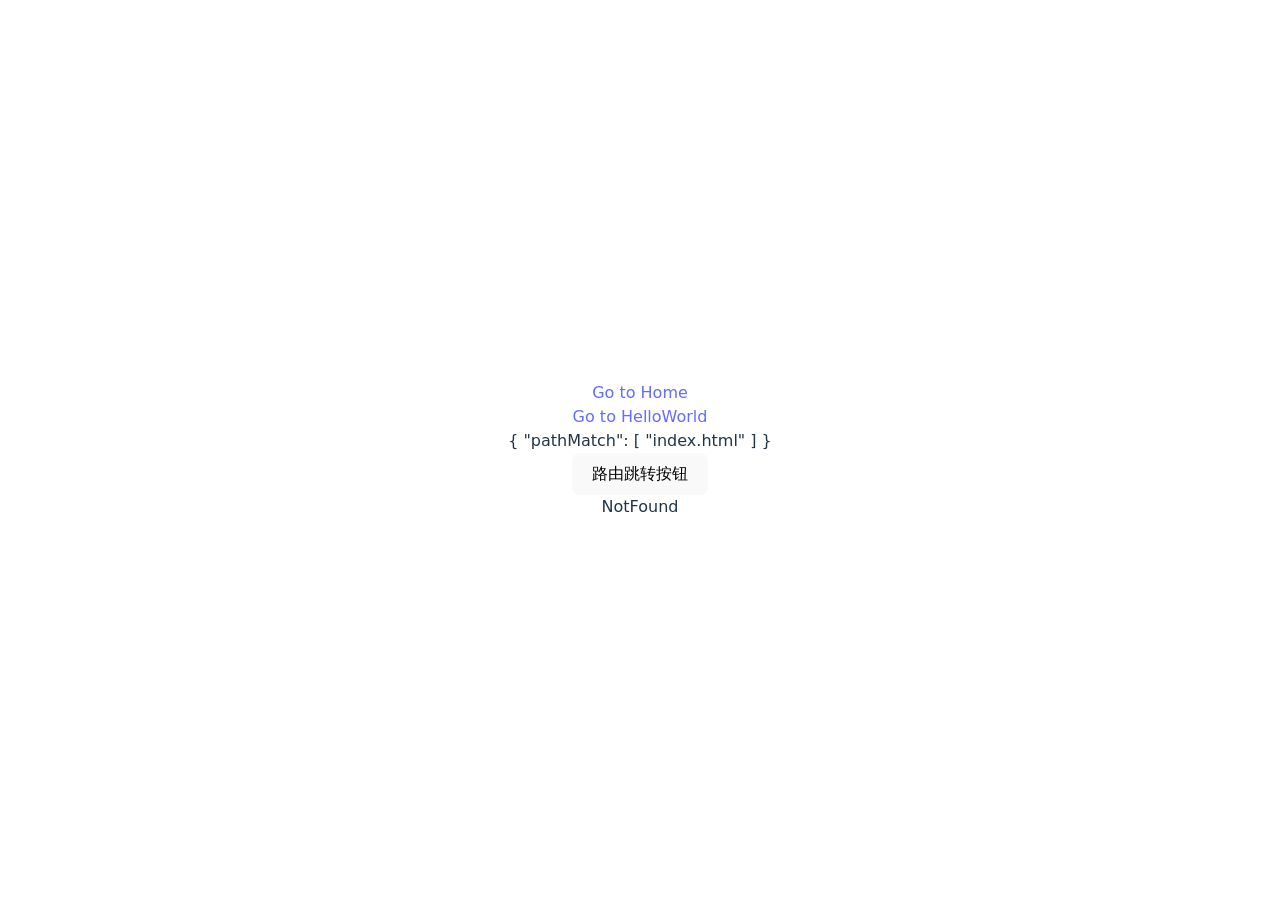
==== index.html @ 2d0bb834 "init" ====
<!doctype html>
<html lang="en">
  <head>
    <meta charset="UTF-8" />
    <link rel="icon" type="image/svg+xml" href="/vite.svg" />
    <meta name="viewport" content="width=device-width, initial-scale=1.0" />
    <title>Vite + Vue</title>
    <script type="module" crossorigin src="/assets/index-Bh5sF22k.js"></script>
    <link rel="stylesheet" crossorigin href="/assets/index-D_sFqFQX.css">
    <script type="module">import.meta.url;import("_").catch(()=>1);(async function*(){})().next();if(location.protocol!="file:"){window.__vite_is_modern_browser=true}</script>
    <script type="module">!function(){if(window.__vite_is_modern_browser)return;console.warn("vite: loading legacy chunks, syntax error above and the same error below should be ignored");var e=document.getElementById("vite-legacy-polyfill"),n=document.createElement("script");n.src=e.src,n.onload=function(){System.import(document.getElementById('vite-legacy-entry').getAttribute('data-src'))},document.body.appendChild(n)}();</script>
  </head>
  <body>
    <div id="app"></div>
    <script nomodule>!function(){var e=document,t=e.createElement("script");if(!("noModule"in t)&&"onbeforeload"in t){var n=!1;e.addEventListener("beforeload",(function(e){if(e.target===t)n=!0;else if(!e.target.hasAttribute("nomodule")||!n)return;e.preventDefault()}),!0),t.type="module",t.src=".",e.head.appendChild(t),t.remove()}}();</script>
    <script nomodule crossorigin id="vite-legacy-polyfill" src="/assets/polyfills-legacy-CE8MBuRJ.js"></script>
    <script nomodule crossorigin id="vite-legacy-entry" data-src="/assets/index-legacy-BcuaOwOv.js">System.import(document.getElementById('vite-legacy-entry').getAttribute('data-src'))</script>
  </body>
</html>
---- assets/index-D_sFqFQX.css ----
:root{font-family:Inter,system-ui,Avenir,Helvetica,Arial,sans-serif;line-height:1.5;font-weight:400;color-scheme:light dark;color:rgba(255,255,255,.87);background-color:#242424;font-synthesis:none;text-rendering:optimizeLegibility;-webkit-font-smoothing:antialiased;-moz-osx-font-smoothing:grayscale}a{font-weight:500;color:#646cff;text-decoration:inherit}a:hover{color:#535bf2}body{margin:0;display:flex;place-items:center;min-width:320px;min-height:100vh}h1{font-size:3.2em;line-height:1.1}button{border-radius:8px;border:1px solid transparent;padding:.6em 1.2em;font-size:1em;font-weight:500;font-family:inherit;background-color:#1a1a1a;cursor:pointer;transition:border-color .25s}button:hover{border-color:#646cff}.card{padding:2em}#app{max-width:1280px;margin:0 auto;padding:2rem;text-align:center}@media (prefers-color-scheme: light){:root{color:#213547;background-color:#fff}a:hover{color:#747bff}button{background-color:#f9f9f9}}
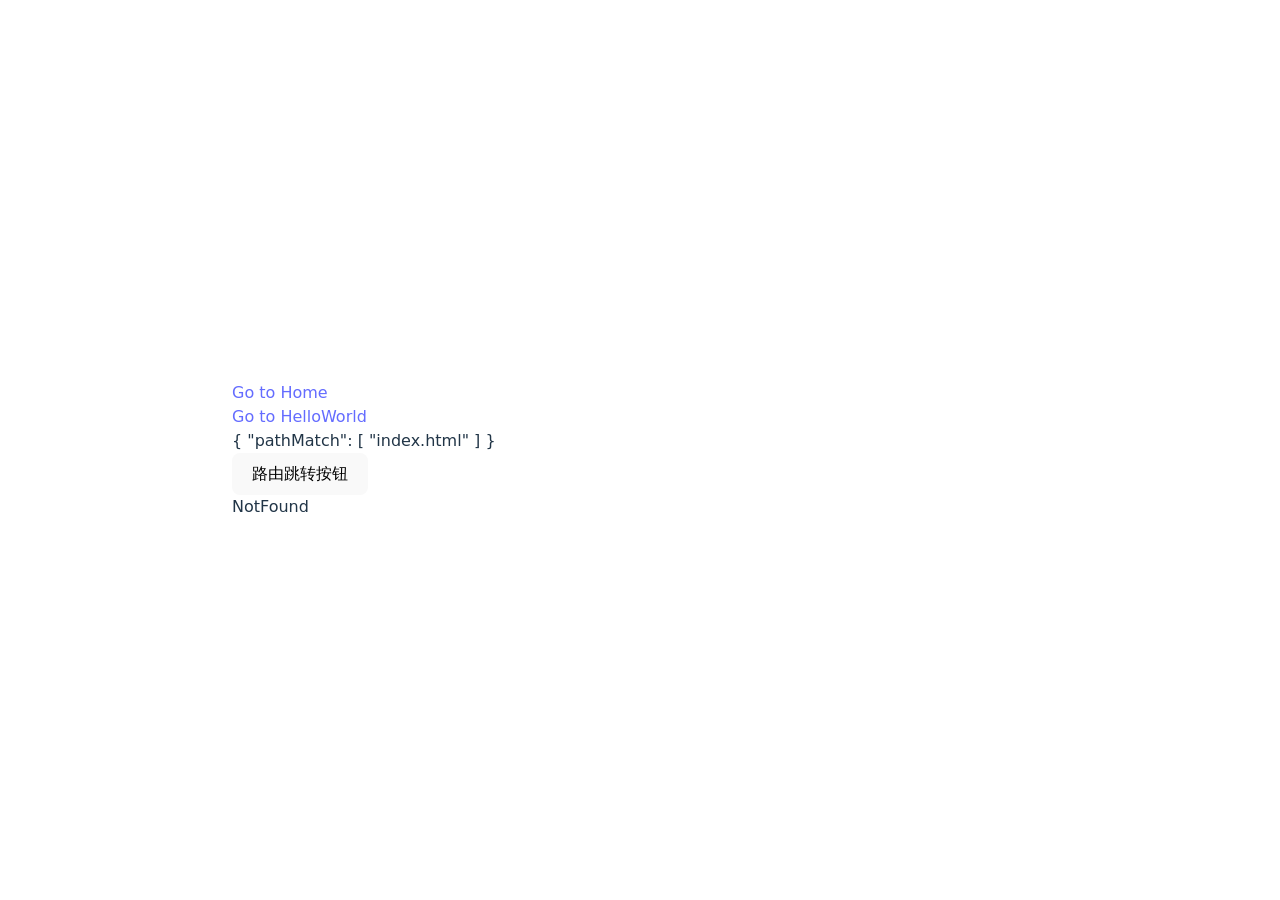
==== commit a6e8643f: "fix: 修改" ====
--- a/index.html
+++ b/index.html
@@ -5,15 +5,15 @@
     <link rel="icon" type="image/svg+xml" href="/vite.svg" />
     <meta name="viewport" content="width=device-width, initial-scale=1.0" />
     <title>Vite + Vue</title>
-    <script type="module" crossorigin src="/assets/index-Bh5sF22k.js"></script>
-    <link rel="stylesheet" crossorigin href="/assets/index-D_sFqFQX.css">
+    <script type="module" crossorigin src="/assets/index-OzuDbocM.js"></script>
+    <link rel="stylesheet" crossorigin href="/assets/index-DVhqkcg4.css">
     <script type="module">import.meta.url;import("_").catch(()=>1);(async function*(){})().next();if(location.protocol!="file:"){window.__vite_is_modern_browser=true}</script>
     <script type="module">!function(){if(window.__vite_is_modern_browser)return;console.warn("vite: loading legacy chunks, syntax error above and the same error below should be ignored");var e=document.getElementById("vite-legacy-polyfill"),n=document.createElement("script");n.src=e.src,n.onload=function(){System.import(document.getElementById('vite-legacy-entry').getAttribute('data-src'))},document.body.appendChild(n)}();</script>
   </head>
   <body>
     <div id="app"></div>
     <script nomodule>!function(){var e=document,t=e.createElement("script");if(!("noModule"in t)&&"onbeforeload"in t){var n=!1;e.addEventListener("beforeload",(function(e){if(e.target===t)n=!0;else if(!e.target.hasAttribute("nomodule")||!n)return;e.preventDefault()}),!0),t.type="module",t.src=".",e.head.appendChild(t),t.remove()}}();</script>
-    <script nomodule crossorigin id="vite-legacy-polyfill" src="/assets/polyfills-legacy-CE8MBuRJ.js"></script>
-    <script nomodule crossorigin id="vite-legacy-entry" data-src="/assets/index-legacy-BcuaOwOv.js">System.import(document.getElementById('vite-legacy-entry').getAttribute('data-src'))</script>
+    <script nomodule crossorigin id="vite-legacy-polyfill" src="/assets/polyfills-legacy-Dyp8-aJt.js"></script>
+    <script nomodule crossorigin id="vite-legacy-entry" data-src="/assets/index-legacy-txR00DDc.js">System.import(document.getElementById('vite-legacy-entry').getAttribute('data-src'))</script>
   </body>
 </html>
--- a/assets/index-DVhqkcg4.css
+++ b/assets/index-DVhqkcg4.css
@@ -0,0 +1 @@
+:root{font-family:Inter,system-ui,Avenir,Helvetica,Arial,sans-serif;line-height:1.5;font-weight:400;color-scheme:light dark;color:rgba(255,255,255,.87);background-color:#242424;font-synthesis:none;text-rendering:optimizeLegibility;-webkit-font-smoothing:antialiased;-moz-osx-font-smoothing:grayscale}a{font-weight:500;color:#646cff;text-decoration:inherit}a:hover{color:#535bf2}body{margin:0;display:flex;place-items:center;min-width:320px;min-height:100vh}h1{font-size:3.2em;line-height:1.1}button{border-radius:8px;border:1px solid transparent;padding:.6em 1.2em;font-size:1em;font-weight:500;font-family:inherit;background-color:#1a1a1a;cursor:pointer;transition:border-color .25s}button:hover{border-color:#646cff}.card{padding:2em}#app{max-width:1280px;padding:2rem;margin:0 auto 0 200px}@media (prefers-color-scheme: light){:root{color:#213547;background-color:#fff}a:hover{color:#747bff}button{background-color:#f9f9f9}}
